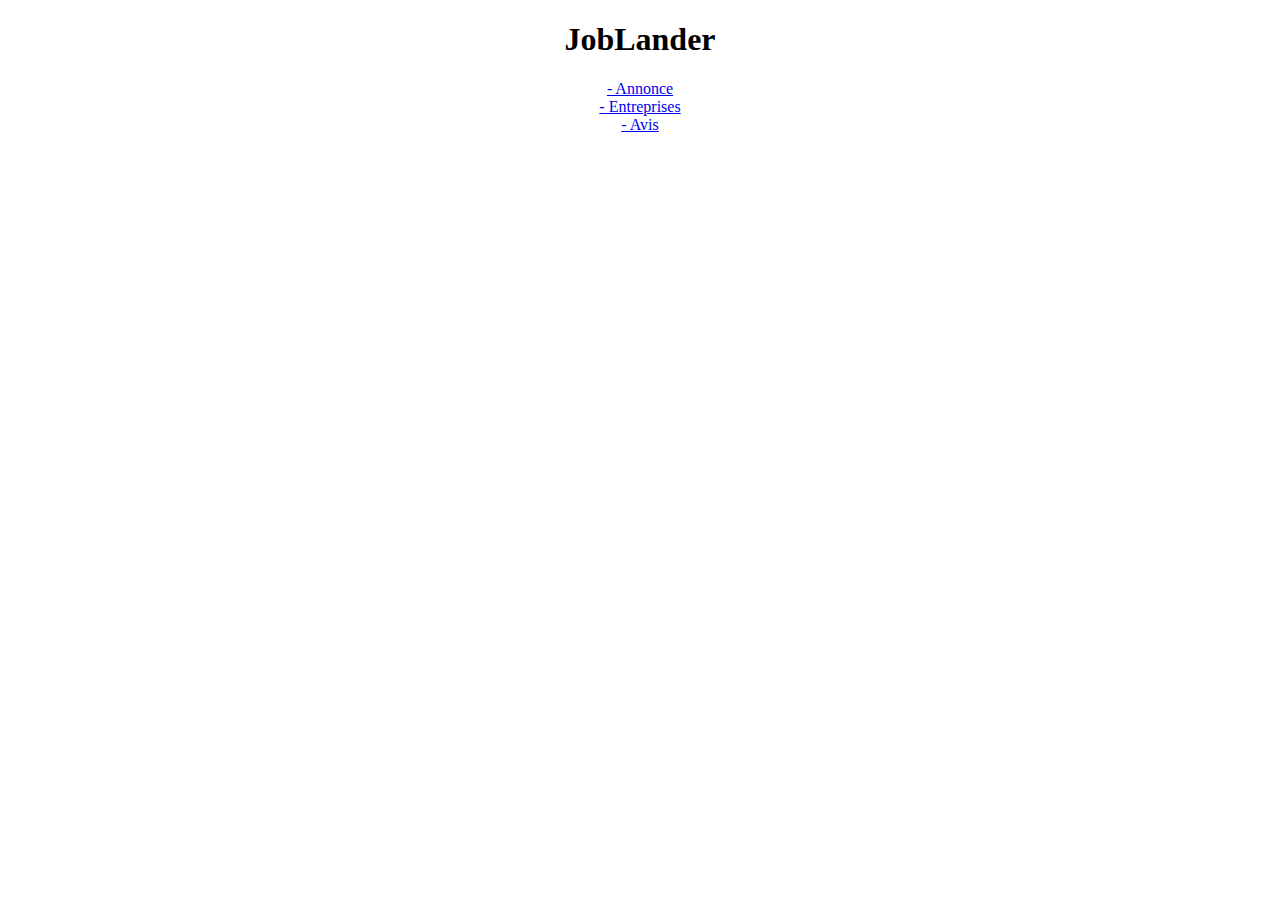
==== index.html @ b4d058c7 "Upload du projet et ébauche architecture + tables" ====
<!DOCTYPE html>
<html>
<head>
    <meta charset="utf-8" />
    <meta http-equiv="X-UA-Compatible" content="IE=edge">
    <title>JobLander - Accueil</title>
    <meta name="viewport" content="width=device-width, initial-scale=1">
    <link rel="stylesheet" type="text/css" media="screen" href="main.css" />
    <script src="main.js"></script>
</head>
<body>
    <h1>JobLander</h1>    
    <a href="depot_annonce.html">- Annonce</a><br/>
    <a href="liste_entreprise.html">- Entreprises</a><br/>
    <a href="laisser_avis.html">- Avis</a>
</body>
</html>
---- main.css ----
body{
    text-align: center;
}

table{
    width: 100%;
}

table, th, td {
    border: 1px solid black;
}

input[type="submit"]{
    cursor:pointer;
   }
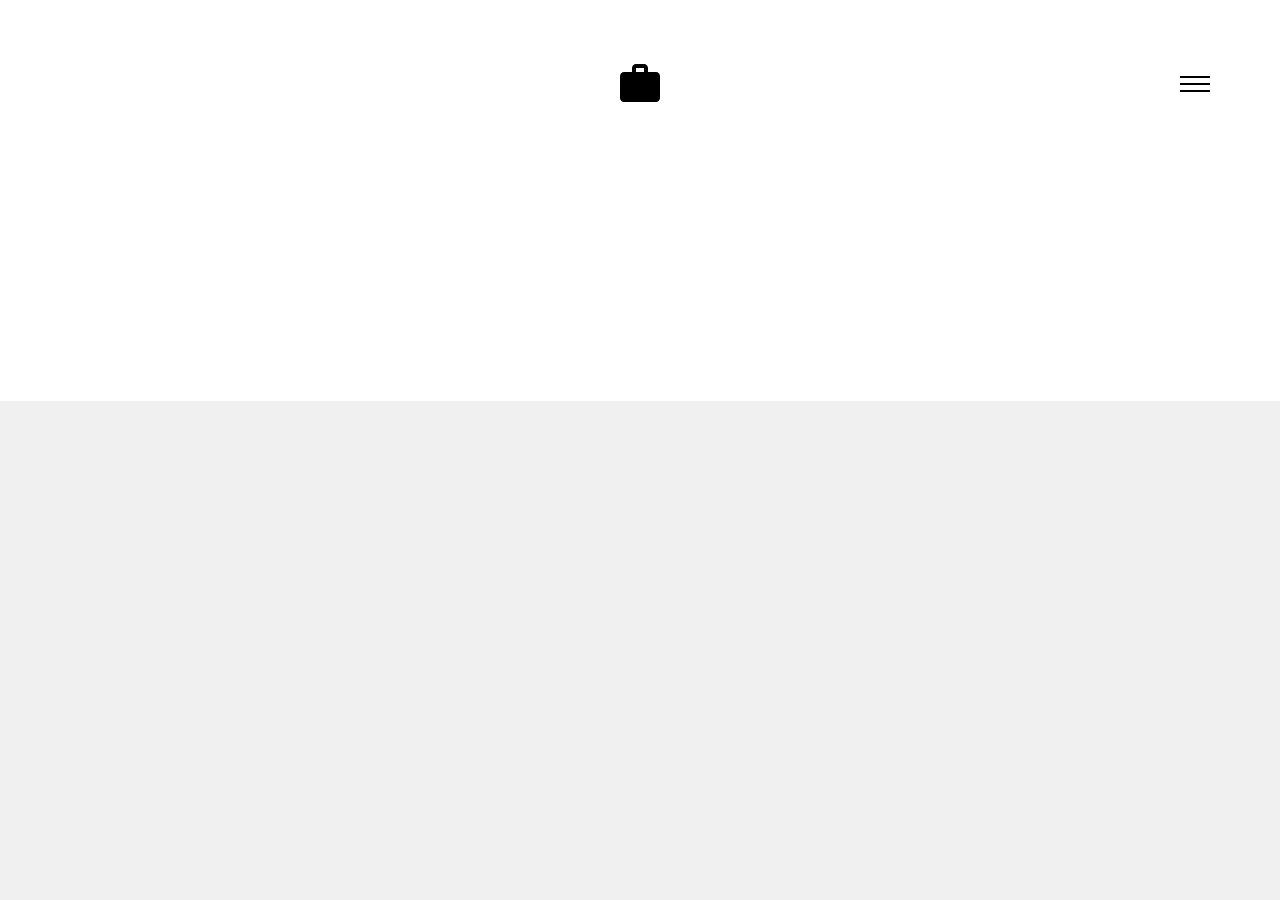
==== commit 7bc82d4c: "Design" ====
--- a/index.html
+++ b/index.html
@@ -1,17 +1,67 @@
 <!DOCTYPE html>
-<html>
-<head>
-    <meta charset="utf-8" />
-    <meta http-equiv="X-UA-Compatible" content="IE=edge">
-    <title>JobLander - Accueil</title>
-    <meta name="viewport" content="width=device-width, initial-scale=1">
-    <link rel="stylesheet" type="text/css" media="screen" href="main.css" />
-    <script src="main.js"></script>
-</head>
-<body>
-    <h1>JobLander</h1>    
-    <a href="depot_annonce.html">- Annonce</a><br/>
-    <a href="liste_entreprise.html">- Entreprises</a><br/>
-    <a href="laisser_avis.html">- Avis</a>
-</body>
+<html class="no-js">
+	<head>
+	<meta charset="utf-8">
+	<title>JobLander : L'emploi de vos rêves</title>
+	<link rel="stylesheet" href="css/animate.css">
+	<link rel="stylesheet" href="css/icomoon.css">
+	<link rel="stylesheet" href="css/bootstrap.css">
+	<link rel="stylesheet" href="css/animatedresponsiveImagegrid.css">
+	<link rel="stylesheet" href="css/magnific-popup.css">
+	<link rel="stylesheet" href="css/style.css">
+	<script src="js/modernizr-2.6.2.min.js"></script>
+	</head>
+	<body>
+
+	<nav id="fh5co-main-nav" role="navigation">
+		<a href="#" class="js-fh5co-nav-toggle fh5co-nav-toggle active"><i></i></a>
+		<div class="js-fullheight fh5co-table">
+			<div class="fh5co-table-cell js-fullheight">
+				<ul>
+					<li class="active"><a href="index.html">Accueil</a></li>
+					<li><a href="depot_annonce.html">Annonces</a></li>
+					<li><a href="liste_entreprise.html">Entreprises</a></li>
+					<li><a href="laisser_avis.html">Avis</a></li>
+				</ul>
+			</div>
+		</div>
+	</nav>
+	
+	<div id="fh5co-page">
+		<header>
+			<div class="container">
+				<div class="fh5co-navbar-brand">
+					<img src="images/work.svg">
+					<a href="#" class="js-fh5co-nav-toggle fh5co-nav-toggle"><i></i></a>
+				</div>
+				<style>
+					img{
+						display: block;
+   						 margin: 0 auto;
+					}
+				</style>
+			</div>
+		</header>
+		<div id="fh5co-intro-section">
+			<div class="container">
+				<div class="row">
+					<div class="col-md-8 col-md-offset-2 animate-box text-center">
+						<h2 class="intro-heading">Trouvez l'emploi que vous mériter.</h2>
+						<p><span>Commencez maintenant : </a></span></p>
+						<a href="laisser_avis.html"><input type="submit" value="Donner un avis" class="btn btn-primary"></a>
+						<a href="depot_annonce.html"><input type="submit" value="Offres d'emplois" class="btn btn-primary"></a>
+						<a href="liste_entreprise.html"><input type="submit" value="Les entreprises" class="btn btn-primary"></a>
+					</div>
+				</div>
+			</div>
+	<script src="js/jquery.min.js"></script>
+	<script src="js/jquery.easing.1.3.js"></script>
+	<script src="js/bootstrap.min.js"></script>
+	<script src="js/jquery.waypoints.min.js"></script>
+	<script src="js/jquery.countTo.js"></script>
+	<script type="text/javascript" src="js/jquery.gridrotator.js"></script>
+	<script type="text/javascript" src="js/jquery.magnific-popup.min.js"></script>
+	<script src="js/main.js"></script>
+	</body>
 </html>
+
--- a/css/icomoon.css
+++ b/css/icomoon.css
@@ -0,0 +1,3135 @@
+@font-face {
+    font-family: 'icomoon';
+    src:    url('fonts/icomoon.eot?1oniuf');
+    src:    url('fonts/icomoon.eot?1oniuf#iefix') format('embedded-opentype'),
+        url('fonts/icomoon.ttf?1oniuf') format('truetype'),
+        url('fonts/icomoon.woff?1oniuf') format('woff'),
+        url('fonts/icomoon.svg?1oniuf#icomoon') format('svg');
+    font-weight: normal;
+    font-style: normal;
+}
+
+[class^="icon-"], [class*=" icon-"] {
+    /* use !important to prevent issues with browser extensions that change fonts */
+    font-family: 'icomoon' !important;
+    speak: none;
+    font-style: normal;
+    font-weight: normal;
+    font-variant: normal;
+    text-transform: none;
+    line-height: 1;
+
+    /* Better Font Rendering =========== */
+    -webkit-font-smoothing: antialiased;
+    -moz-osx-font-smoothing: grayscale;
+}
+
+.icon-mobile:before {
+    content: "\e000";
+}
+.icon-laptop:before {
+    content: "\e001";
+}
+.icon-desktop:before {
+    content: "\e002";
+}
+.icon-tablet:before {
+    content: "\e003";
+}
+.icon-phone:before {
+    content: "\e004";
+}
+.icon-document:before {
+    content: "\e005";
+}
+.icon-documents:before {
+    content: "\e006";
+}
+.icon-search:before {
+    content: "\e007";
+}
+.icon-clipboard:before {
+    content: "\e008";
+}
+.icon-newspaper:before {
+    content: "\e009";
+}
+.icon-notebook:before {
+    content: "\e00a";
+}
+.icon-book-open:before {
+    content: "\e00b";
+}
+.icon-browser:before {
+    content: "\e00c";
+}
+.icon-calendar:before {
+    content: "\e00d";
+}
+.icon-presentation:before {
+    content: "\e00e";
+}
+.icon-picture:before {
+    content: "\e00f";
+}
+.icon-pictures:before {
+    content: "\e010";
+}
+.icon-video:before {
+    content: "\e011";
+}
+.icon-camera:before {
+    content: "\e012";
+}
+.icon-printer:before {
+    content: "\e013";
+}
+.icon-toolbox:before {
+    content: "\e014";
+}
+.icon-briefcase:before {
+    content: "\e015";
+}
+.icon-wallet:before {
+    content: "\e016";
+}
+.icon-gift:before {
+    content: "\e017";
+}
+.icon-bargraph:before {
+    content: "\e018";
+}
+.icon-grid:before {
+    content: "\e019";
+}
+.icon-expand:before {
+    content: "\e01a";
+}
+.icon-focus:before {
+    content: "\e01b";
+}
+.icon-edit:before {
+    content: "\e01c";
+}
+.icon-adjustments:before {
+    content: "\e01d";
+}
+.icon-ribbon:before {
+    content: "\e01e";
+}
+.icon-hourglass:before {
+    content: "\e01f";
+}
+.icon-lock:before {
+    content: "\e020";
+}
+.icon-megaphone:before {
+    content: "\e021";
+}
+.icon-shield:before {
+    content: "\e022";
+}
+.icon-trophy:before {
+    content: "\e023";
+}
+.icon-flag:before {
+    content: "\e024";
+}
+.icon-map:before {
+    content: "\e025";
+}
+.icon-puzzle:before {
+    content: "\e026";
+}
+.icon-basket:before {
+    content: "\e027";
+}
+.icon-envelope:before {
+    content: "\e028";
+}
+.icon-streetsign:before {
+    content: "\e029";
+}
+.icon-telescope:before {
+    content: "\e02a";
+}
+.icon-gears:before {
+    content: "\e02b";
+}
+.icon-key:before {
+    content: "\e02c";
+}
+.icon-paperclip:before {
+    content: "\e02d";
+}
+.icon-attachment:before {
+    content: "\e02e";
+}
+.icon-pricetags:before {
+    content: "\e02f";
+}
+.icon-lightbulb:before {
+    content: "\e030";
+}
+.icon-layers:before {
+    content: "\e031";
+}
+.icon-pencil:before {
+    content: "\e032";
+}
+.icon-tools:before {
+    content: "\e033";
+}
+.icon-tools-2:before {
+    content: "\e034";
+}
+.icon-scissors:before {
+    content: "\e035";
+}
+.icon-paintbrush:before {
+    content: "\e036";
+}
+.icon-magnifying-glass:before {
+    content: "\e037";
+}
+.icon-circle-compass:before {
+    content: "\e038";
+}
+.icon-linegraph:before {
+    content: "\e039";
+}
+.icon-mic:before {
+    content: "\e03a";
+}
+.icon-strategy:before {
+    content: "\e03b";
+}
+.icon-beaker:before {
+    content: "\e03c";
+}
+.icon-caution:before {
+    content: "\e03d";
+}
+.icon-recycle:before {
+    content: "\e03e";
+}
+.icon-anchor:before {
+    content: "\e03f";
+}
+.icon-profile-male:before {
+    content: "\e040";
+}
+.icon-profile-female:before {
+    content: "\e041";
+}
+.icon-bike:before {
+    content: "\e042";
+}
+.icon-wine:before {
+    content: "\e043";
+}
+.icon-hotairballoon:before {
+    content: "\e044";
+}
+.icon-globe:before {
+    content: "\e045";
+}
+.icon-genius:before {
+    content: "\e046";
+}
+.icon-map-pin:before {
+    content: "\e047";
+}
+.icon-dial:before {
+    content: "\e048";
+}
+.icon-chat:before {
+    content: "\e049";
+}
+.icon-heart:before {
+    content: "\e04a";
+}
+.icon-cloud:before {
+    content: "\e04b";
+}
+.icon-upload:before {
+    content: "\e04c";
+}
+.icon-download:before {
+    content: "\e04d";
+}
+.icon-target:before {
+    content: "\e04e";
+}
+.icon-hazardous:before {
+    content: "\e04f";
+}
+.icon-piechart:before {
+    content: "\e050";
+}
+.icon-speedometer:before {
+    content: "\e051";
+}
+.icon-global:before {
+    content: "\e052";
+}
+.icon-compass:before {
+    content: "\e053";
+}
+.icon-lifesaver:before {
+    content: "\e054";
+}
+.icon-clock:before {
+    content: "\e055";
+}
+.icon-aperture:before {
+    content: "\e056";
+}
+.icon-quote:before {
+    content: "\e057";
+}
+.icon-scope:before {
+    content: "\e058";
+}
+.icon-alarmclock:before {
+    content: "\e059";
+}
+.icon-refresh:before {
+    content: "\e05a";
+}
+.icon-happy:before {
+    content: "\e05b";
+}
+.icon-sad:before {
+    content: "\e05c";
+}
+.icon-facebook:before {
+    content: "\e05d";
+}
+.icon-twitter:before {
+    content: "\e05e";
+}
+.icon-googleplus:before {
+    content: "\e05f";
+}
+.icon-rss:before {
+    content: "\e060";
+}
+.icon-tumblr:before {
+    content: "\e061";
+}
+.icon-linkedin:before {
+    content: "\e062";
+}
+.icon-dribbble:before {
+    content: "\e063";
+}
+.icon-box2:before {
+    content: "\ea82";
+}
+.icon-write:before {
+    content: "\ea83";
+}
+.icon-clock2:before {
+    content: "\ea84";
+}
+.icon-reply2:before {
+    content: "\ea85";
+}
+.icon-reply-all2:before {
+    content: "\ea86";
+}
+.icon-forward2:before {
+    content: "\ea87";
+}
+.icon-flag2:before {
+    content: "\ea88";
+}
+.icon-search2:before {
+    content: "\ea89";
+}
+.icon-trash2:before {
+    content: "\ea8a";
+}
+.icon-envelope2:before {
+    content: "\ea8b";
+}
+.icon-bubble:before {
+    content: "\ea8c";
+}
+.icon-bubbles:before {
+    content: "\ea8d";
+}
+.icon-user2:before {
+    content: "\ea8e";
+}
+.icon-users2:before {
+    content: "\ea8f";
+}
+.icon-cloud2:before {
+    content: "\ea90";
+}
+.icon-download2:before {
+    content: "\ea91";
+}
+.icon-upload2:before {
+    content: "\ea92";
+}
+.icon-rain:before {
+    content: "\ea93";
+}
+.icon-sun:before {
+    content: "\ea94";
+}
+.icon-moon2:before {
+    content: "\ea95";
+}
+.icon-bell2:before {
+    content: "\ea96";
+}
+.icon-folder2:before {
+    content: "\ea97";
+}
+.icon-pin2:before {
+    content: "\ea98";
+}
+.icon-sound2:before {
+    content: "\ea99";
+}
+.icon-microphone:before {
+    content: "\ea9a";
+}
+.icon-camera2:before {
+    content: "\ea9b";
+}
+.icon-image2:before {
+    content: "\ea9c";
+}
+.icon-cog2:before {
+    content: "\ea9d";
+}
+.icon-calendar2:before {
+    content: "\ea9e";
+}
+.icon-book2:before {
+    content: "\ea9f";
+}
+.icon-map-marker:before {
+    content: "\eaa0";
+}
+.icon-store:before {
+    content: "\eaa1";
+}
+.icon-support:before {
+    content: "\eaa2";
+}
+.icon-tag2:before {
+    content: "\eaa3";
+}
+.icon-heart2:before {
+    content: "\eaa4";
+}
+.icon-video-camera:before {
+    content: "\eaa5";
+}
+.icon-trophy2:before {
+    content: "\eaa6";
+}
+.icon-cart:before {
+    content: "\eaa7";
+}
+.icon-eye2:before {
+    content: "\eaa8";
+}
+.icon-cancel:before {
+    content: "\eaa9";
+}
+.icon-chart:before {
+    content: "\eaaa";
+}
+.icon-target2:before {
+    content: "\eaab";
+}
+.icon-printer2:before {
+    content: "\eaac";
+}
+.icon-location2:before {
+    content: "\eaad";
+}
+.icon-bookmark2:before {
+    content: "\eaae";
+}
+.icon-monitor:before {
+    content: "\eaaf";
+}
+.icon-cross2:before {
+    content: "\eab0";
+}
+.icon-plus2:before {
+    content: "\eab1";
+}
+.icon-left:before {
+    content: "\eab2";
+}
+.icon-up:before {
+    content: "\eab3";
+}
+.icon-browser2:before {
+    content: "\eab4";
+}
+.icon-windows:before {
+    content: "\eab5";
+}
+.icon-switch2:before {
+    content: "\eab6";
+}
+.icon-dashboard:before {
+    content: "\eab7";
+}
+.icon-play:before {
+    content: "\eab8";
+}
+.icon-fast-forward:before {
+    content: "\eab9";
+}
+.icon-next:before {
+    content: "\eaba";
+}
+.icon-refresh2:before {
+    content: "\eabb";
+}
+.icon-film:before {
+    content: "\eabc";
+}
+.icon-home2:before {
+    content: "\eabd";
+}
+.icon-add-to-list:before {
+    content: "\e901";
+}
+.icon-classic-computer:before {
+    content: "\e902";
+}
+.icon-controller-fast-backward:before {
+    content: "\e903";
+}
+.icon-creative-commons-attribution:before {
+    content: "\e904";
+}
+.icon-creative-commons-noderivs:before {
+    content: "\e905";
+}
+.icon-creative-commons-noncommercial-eu:before {
+    content: "\e906";
+}
+.icon-creative-commons-noncommercial-us:before {
+    content: "\e907";
+}
+.icon-creative-commons-public-domain:before {
+    content: "\e908";
+}
+.icon-creative-commons-remix:before {
+    content: "\e909";
+}
+.icon-creative-commons-share:before {
+    content: "\e90a";
+}
+.icon-creative-commons-sharealike:before {
+    content: "\e90b";
+}
+.icon-creative-commons:before {
+    content: "\e90c";
+}
+.icon-document-landscape:before {
+    content: "\e90d";
+}
+.icon-remove-user:before {
+    content: "\e90e";
+}
+.icon-warning:before {
+    content: "\e90f";
+}
+.icon-arrow-bold-down:before {
+    content: "\e910";
+}
+.icon-arrow-bold-left:before {
+    content: "\e911";
+}
+.icon-arrow-bold-right:before {
+    content: "\e912";
+}
+.icon-arrow-bold-up:before {
+    content: "\e913";
+}
+.icon-arrow-down:before {
+    content: "\e914";
+}
+.icon-arrow-left:before {
+    content: "\e915";
+}
+.icon-arrow-long-down:before {
+    content: "\e916";
+}
+.icon-arrow-long-left:before {
+    content: "\e917";
+}
+.icon-arrow-long-right:before {
+    content: "\e918";
+}
+.icon-arrow-long-up:before {
+    content: "\e919";
+}
+.icon-arrow-right:before {
+    content: "\e91a";
+}
+.icon-arrow-up:before {
+    content: "\e91b";
+}
+.icon-arrow-with-circle-down:before {
+    content: "\e91c";
+}
+.icon-arrow-with-circle-left:before {
+    content: "\e91d";
+}
+.icon-arrow-with-circle-right:before {
+    content: "\e91e";
+}
+.icon-arrow-with-circle-up:before {
+    content: "\e91f";
+}
+.icon-bookmark:before {
+    content: "\e920";
+}
+.icon-bookmarks:before {
+    content: "\e921";
+}
+.icon-chevron-down:before {
+    content: "\e922";
+}
+.icon-chevron-left:before {
+    content: "\e923";
+}
+.icon-chevron-right:before {
+    content: "\e924";
+}
+.icon-chevron-small-down:before {
+    content: "\e925";
+}
+.icon-chevron-small-left:before {
+    content: "\e926";
+}
+.icon-chevron-small-right:before {
+    content: "\e927";
+}
+.icon-chevron-small-up:before {
+    content: "\e928";
+}
+.icon-chevron-thin-down:before {
+    content: "\e929";
+}
+.icon-chevron-thin-left:before {
+    content: "\e92a";
+}
+.icon-chevron-thin-right:before {
+    content: "\e92b";
+}
+.icon-chevron-thin-up:before {
+    content: "\e92c";
+}
+.icon-chevron-up:before {
+    content: "\e92d";
+}
+.icon-chevron-with-circle-down:before {
+    content: "\e92e";
+}
+.icon-chevron-with-circle-left:before {
+    content: "\e92f";
+}
+.icon-chevron-with-circle-right:before {
+    content: "\e930";
+}
+.icon-chevron-with-circle-up:before {
+    content: "\e931";
+}
+.icon-cloud3:before {
+    content: "\e932";
+}
+.icon-controller-fast-forward:before {
+    content: "\e933";
+}
+.icon-controller-jump-to-start:before {
+    content: "\e934";
+}
+.icon-controller-next:before {
+    content: "\e935";
+}
+.icon-controller-paus:before {
+    content: "\e936";
+}
+.icon-controller-play:before {
+    content: "\e937";
+}
+.icon-controller-record:before {
+    content: "\e938";
+}
+.icon-controller-stop:before {
+    content: "\e939";
+}
+.icon-controller-volume:before {
+    content: "\e93a";
+}
+.icon-dot-single:before {
+    content: "\e93b";
+}
+.icon-dots-three-horizontal:before {
+    content: "\e93c";
+}
+.icon-dots-three-vertical:before {
+    content: "\e93d";
+}
+.icon-dots-two-horizontal:before {
+    content: "\e93e";
+}
+.icon-dots-two-vertical:before {
+    content: "\e93f";
+}
+.icon-download3:before {
+    content: "\e940";
+}
+.icon-emoji-flirt:before {
+    content: "\e941";
+}
+.icon-flow-branch:before {
+    content: "\e942";
+}
+.icon-flow-cascade:before {
+    content: "\e943";
+}
+.icon-flow-line:before {
+    content: "\e944";
+}
+.icon-flow-parallel:before {
+    content: "\e945";
+}
+.icon-flow-tree:before {
+    content: "\e946";
+}
+.icon-install:before {
+    content: "\e947";
+}
+.icon-layers2:before {
+    content: "\e948";
+}
+.icon-open-book:before {
+    content: "\e949";
+}
+.icon-resize-100:before {
+    content: "\e94a";
+}
+.icon-resize-full-screen:before {
+    content: "\e94b";
+}
+.icon-save:before {
+    content: "\e94c";
+}
+.icon-select-arrows:before {
+    content: "\e94d";
+}
+.icon-sound-mute:before {
+    content: "\e94e";
+}
+.icon-sound:before {
+    content: "\e94f";
+}
+.icon-trash:before {
+    content: "\e950";
+}
+.icon-triangle-down:before {
+    content: "\e951";
+}
+.icon-triangle-left:before {
+    content: "\e952";
+}
+.icon-triangle-right:before {
+    content: "\e953";
+}
+.icon-triangle-up:before {
+    content: "\e954";
+}
+.icon-uninstall:before {
+    content: "\e955";
+}
+.icon-upload-to-cloud:before {
+    content: "\e956";
+}
+.icon-upload3:before {
+    content: "\e957";
+}
+.icon-add-user:before {
+    content: "\e958";
+}
+.icon-address:before {
+    content: "\e959";
+}
+.icon-adjust:before {
+    content: "\e95a";
+}
+.icon-air:before {
+    content: "\e95b";
+}
+.icon-aircraft-landing:before {
+    content: "\e95c";
+}
+.icon-aircraft-take-off:before {
+    content: "\e95d";
+}
+.icon-aircraft:before {
+    content: "\e95e";
+}
+.icon-align-bottom:before {
+    content: "\e95f";
+}
+.icon-align-horizontal-middle:before {
+    content: "\e960";
+}
+.icon-align-left:before {
+    content: "\e961";
+}
+.icon-align-right:before {
+    content: "\e962";
+}
+.icon-align-top:before {
+    content: "\e963";
+}
+.icon-align-vertical-middle:before {
+    content: "\e964";
+}
+.icon-archive:before {
+    content: "\e965";
+}
+.icon-area-graph:before {
+    content: "\e966";
+}
+.icon-attachment2:before {
+    content: "\e967";
+}
+.icon-awareness-ribbon:before {
+    content: "\e968";
+}
+.icon-back-in-time:before {
+    content: "\e969";
+}
+.icon-back:before {
+    content: "\e96a";
+}
+.icon-bar-graph:before {
+    content: "\e96b";
+}
+.icon-battery:before {
+    content: "\e96c";
+}
+.icon-beamed-note:before {
+    content: "\e96d";
+}
+.icon-bell:before {
+    content: "\e96e";
+}
+.icon-blackboard:before {
+    content: "\e96f";
+}
+.icon-block:before {
+    content: "\e970";
+}
+.icon-book:before {
+    content: "\e971";
+}
+.icon-bowl:before {
+    content: "\e972";
+}
+.icon-box:before {
+    content: "\e973";
+}
+.icon-briefcase2:before {
+    content: "\e974";
+}
+.icon-browser3:before {
+    content: "\e975";
+}
+.icon-brush:before {
+    content: "\e976";
+}
+.icon-bucket:before {
+    content: "\e977";
+}
+.icon-cake:before {
+    content: "\e978";
+}
+.icon-calculator:before {
+    content: "\e979";
+}
+.icon-calendar3:before {
+    content: "\e97a";
+}
+.icon-camera3:before {
+    content: "\e97b";
+}
+.icon-ccw:before {
+    content: "\e97c";
+}
+.icon-chat2:before {
+    content: "\e97d";
+}
+.icon-check:before {
+    content: "\e97e";
+}
+.icon-circle-with-cross:before {
+    content: "\e97f";
+}
+.icon-circle-with-minus:before {
+    content: "\e980";
+}
+.icon-circle-with-plus:before {
+    content: "\e981";
+}
+.icon-circle:before {
+    content: "\e982";
+}
+.icon-circular-graph:before {
+    content: "\e983";
+}
+.icon-clapperboard:before {
+    content: "\e984";
+}
+.icon-clipboard2:before {
+    content: "\e985";
+}
+.icon-clock3:before {
+    content: "\e986";
+}
+.icon-code:before {
+    content: "\e987";
+}
+.icon-cog:before {
+    content: "\e988";
+}
+.icon-colours:before {
+    content: "\e989";
+}
+.icon-compass2:before {
+    content: "\e98a";
+}
+.icon-copy:before {
+    content: "\e98b";
+}
+.icon-credit-card:before {
+    content: "\e98c";
+}
+.icon-credit:before {
+    content: "\e98d";
+}
+.icon-cross:before {
+    content: "\e98e";
+}
+.icon-cup:before {
+    content: "\e98f";
+}
+.icon-cw:before {
+    content: "\e990";
+}
+.icon-cycle:before {
+    content: "\e991";
+}
+.icon-database:before {
+    content: "\e992";
+}
+.icon-dial-pad:before {
+    content: "\e993";
+}
+.icon-direction:before {
+    content: "\e994";
+}
+.icon-document2:before {
+    content: "\e995";
+}
+.icon-documents2:before {
+    content: "\e996";
+}
+.icon-drink:before {
+    content: "\e997";
+}
+.icon-drive:before {
+    content: "\e998";
+}
+.icon-drop:before {
+    content: "\e999";
+}
+.icon-edit2:before {
+    content: "\e99a";
+}
+.icon-email:before {
+    content: "\e99b";
+}
+.icon-emoji-happy:before {
+    content: "\e99c";
+}
+.icon-emoji-neutral:before {
+    content: "\e99d";
+}
+.icon-emoji-sad:before {
+    content: "\e99e";
+}
+.icon-erase:before {
+    content: "\e99f";
+}
+.icon-eraser:before {
+    content: "\e9a0";
+}
+.icon-export:before {
+    content: "\e9a1";
+}
+.icon-eye:before {
+    content: "\e9a2";
+}
+.icon-feather:before {
+    content: "\e9a3";
+}
+.icon-flag3:before {
+    content: "\e9a4";
+}
+.icon-flash:before {
+    content: "\e9a5";
+}
+.icon-flashlight:before {
+    content: "\e9a6";
+}
+.icon-flat-brush:before {
+    content: "\e9a7";
+}
+.icon-folder-images:before {
+    content: "\e9a8";
+}
+.icon-folder-music:before {
+    content: "\e9a9";
+}
+.icon-folder-video:before {
+    content: "\e9aa";
+}
+.icon-folder:before {
+    content: "\e9ab";
+}
+.icon-forward:before {
+    content: "\e9ac";
+}
+.icon-funnel:before {
+    content: "\e9ad";
+}
+.icon-game-controller:before {
+    content: "\e9ae";
+}
+.icon-gauge:before {
+    content: "\e9af";
+}
+.icon-globe2:before {
+    content: "\e9b0";
+}
+.icon-graduation-cap:before {
+    content: "\e9b1";
+}
+.icon-grid2:before {
+    content: "\e9b2";
+}
+.icon-hair-cross:before {
+    content: "\e9b3";
+}
+.icon-hand:before {
+    content: "\e9b4";
+}
+.icon-heart-outlined:before {
+    content: "\e9b5";
+}
+.icon-heart3:before {
+    content: "\e9b6";
+}
+.icon-help-with-circle:before {
+    content: "\e9b7";
+}
+.icon-help:before {
+    content: "\e9b8";
+}
+.icon-home:before {
+    content: "\e9b9";
+}
+.icon-hour-glass:before {
+    content: "\e9ba";
+}
+.icon-image-inverted:before {
+    content: "\e9bb";
+}
+.icon-image:before {
+    content: "\e9bc";
+}
+.icon-images:before {
+    content: "\e9bd";
+}
+.icon-inbox:before {
+    content: "\e9be";
+}
+.icon-infinity:before {
+    content: "\e9bf";
+}
+.icon-info-with-circle:before {
+    content: "\e9c0";
+}
+.icon-info:before {
+    content: "\e9c1";
+}
+.icon-key2:before {
+    content: "\e9c2";
+}
+.icon-keyboard:before {
+    content: "\e9c3";
+}
+.icon-lab-flask:before {
+    content: "\e9c4";
+}
+.icon-landline:before {
+    content: "\e9c5";
+}
+.icon-language:before {
+    content: "\e9c6";
+}
+.icon-laptop2:before {
+    content: "\e9c7";
+}
+.icon-leaf:before {
+    content: "\e9c8";
+}
+.icon-level-down:before {
+    content: "\e9c9";
+}
+.icon-level-up:before {
+    content: "\e9ca";
+}
+.icon-lifebuoy:before {
+    content: "\e9cb";
+}
+.icon-light-bulb:before {
+    content: "\e9cc";
+}
+.icon-light-down:before {
+    content: "\e9cd";
+}
+.icon-light-up:before {
+    content: "\e9ce";
+}
+.icon-line-graph:before {
+    content: "\e9cf";
+}
+.icon-link:before {
+    content: "\e9d0";
+}
+.icon-list:before {
+    content: "\e9d1";
+}
+.icon-location-pin:before {
+    content: "\e9d2";
+}
+.icon-location:before {
+    content: "\e9d3";
+}
+.icon-lock-open:before {
+    content: "\e9d4";
+}
+.icon-lock2:before {
+    content: "\e9d5";
+}
+.icon-log-out:before {
+    content: "\e9d6";
+}
+.icon-login:before {
+    content: "\e9d7";
+}
+.icon-loop:before {
+    content: "\e9d8";
+}
+.icon-magnet:before {
+    content: "\e9d9";
+}
+.icon-magnifying-glass2:before {
+    content: "\e9da";
+}
+.icon-mail:before {
+    content: "\e9db";
+}
+.icon-man:before {
+    content: "\e9dc";
+}
+.icon-map2:before {
+    content: "\e9dd";
+}
+.icon-mask:before {
+    content: "\e9de";
+}
+.icon-medal:before {
+    content: "\e9df";
+}
+.icon-megaphone2:before {
+    content: "\e9e0";
+}
+.icon-menu:before {
+    content: "\e9e1";
+}
+.icon-message:before {
+    content: "\e9e2";
+}
+.icon-mic2:before {
+    content: "\e9e3";
+}
+.icon-minus:before {
+    content: "\e9e4";
+}
+.icon-mobile2:before {
+    content: "\e9e5";
+}
+.icon-modern-mic:before {
+    content: "\e9e6";
+}
+.icon-moon:before {
+    content: "\e9e7";
+}
+.icon-mouse:before {
+    content: "\e9e8";
+}
+.icon-music:before {
+    content: "\e9e9";
+}
+.icon-network:before {
+    content: "\e9ea";
+}
+.icon-new-message:before {
+    content: "\e9eb";
+}
+.icon-new:before {
+    content: "\e9ec";
+}
+.icon-news:before {
+    content: "\e9ed";
+}
+.icon-note:before {
+    content: "\e9ee";
+}
+.icon-notification:before {
+    content: "\e9ef";
+}
+.icon-old-mobile:before {
+    content: "\e9f0";
+}
+.icon-old-phone:before {
+    content: "\e9f1";
+}
+.icon-palette:before {
+    content: "\e9f2";
+}
+.icon-paper-plane:before {
+    content: "\e9f3";
+}
+.icon-pencil2:before {
+    content: "\e9f4";
+}
+.icon-phone2:before {
+    content: "\e9f5";
+}
+.icon-pie-chart:before {
+    content: "\e9f6";
+}
+.icon-pin:before {
+    content: "\e9f7";
+}
+.icon-plus:before {
+    content: "\e9f8";
+}
+.icon-popup:before {
+    content: "\e9f9";
+}
+.icon-power-plug:before {
+    content: "\e9fa";
+}
+.icon-price-ribbon:before {
+    content: "\e9fb";
+}
+.icon-price-tag:before {
+    content: "\e9fc";
+}
+.icon-print:before {
+    content: "\e9fd";
+}
+.icon-progress-empty:before {
+    content: "\e9fe";
+}
+.icon-progress-full:before {
+    content: "\e9ff";
+}
+.icon-progress-one:before {
+    content: "\ea00";
+}
+.icon-progress-two:before {
+    content: "\ea01";
+}
+.icon-publish:before {
+    content: "\ea02";
+}
+.icon-quote2:before {
+    content: "\ea03";
+}
+.icon-radio:before {
+    content: "\ea04";
+}
+.icon-reply-all:before {
+    content: "\ea05";
+}
+.icon-reply:before {
+    content: "\ea06";
+}
+.icon-retweet:before {
+    content: "\ea07";
+}
+.icon-rocket:before {
+    content: "\ea08";
+}
+.icon-round-brush:before {
+    content: "\ea09";
+}
+.icon-rss2:before {
+    content: "\ea0a";
+}
+.icon-ruler:before {
+    content: "\ea0b";
+}
+.icon-scissors2:before {
+    content: "\ea0c";
+}
+.icon-share-alternitive:before {
+    content: "\ea0d";
+}
+.icon-share:before {
+    content: "\ea0e";
+}
+.icon-shareable:before {
+    content: "\ea0f";
+}
+.icon-shield2:before {
+    content: "\ea10";
+}
+.icon-shop:before {
+    content: "\ea11";
+}
+.icon-shopping-bag:before {
+    content: "\ea12";
+}
+.icon-shopping-basket:before {
+    content: "\ea13";
+}
+.icon-shopping-cart:before {
+    content: "\ea14";
+}
+.icon-shuffle:before {
+    content: "\ea15";
+}
+.icon-signal:before {
+    content: "\ea16";
+}
+.icon-sound-mix:before {
+    content: "\ea17";
+}
+.icon-sports-club:before {
+    content: "\ea18";
+}
+.icon-spreadsheet:before {
+    content: "\ea19";
+}
+.icon-squared-cross:before {
+    content: "\ea1a";
+}
+.icon-squared-minus:before {
+    content: "\ea1b";
+}
+.icon-squared-plus:before {
+    content: "\ea1c";
+}
+.icon-star-outlined:before {
+    content: "\ea1d";
+}
+.icon-star:before {
+    content: "\ea1e";
+}
+.icon-stopwatch:before {
+    content: "\ea1f";
+}
+.icon-suitcase:before {
+    content: "\ea20";
+}
+.icon-swap:before {
+    content: "\ea21";
+}
+.icon-sweden:before {
+    content: "\ea22";
+}
+.icon-switch:before {
+    content: "\ea23";
+}
+.icon-tablet2:before {
+    content: "\ea24";
+}
+.icon-tag:before {
+    content: "\ea25";
+}
+.icon-text-document-inverted:before {
+    content: "\ea26";
+}
+.icon-text-document:before {
+    content: "\ea27";
+}
+.icon-text:before {
+    content: "\ea28";
+}
+.icon-thermometer:before {
+    content: "\ea29";
+}
+.icon-thumbs-down:before {
+    content: "\ea2a";
+}
+.icon-thumbs-up:before {
+    content: "\ea2b";
+}
+.icon-thunder-cloud:before {
+    content: "\ea2c";
+}
+.icon-ticket:before {
+    content: "\ea2d";
+}
+.icon-time-slot:before {
+    content: "\ea2e";
+}
+.icon-tools2:before {
+    content: "\ea2f";
+}
+.icon-traffic-cone:before {
+    content: "\ea30";
+}
+.icon-tree:before {
+    content: "\ea31";
+}
+.icon-trophy3:before {
+    content: "\ea32";
+}
+.icon-tv:before {
+    content: "\ea33";
+}
+.icon-typing:before {
+    content: "\ea34";
+}
+.icon-unread:before {
+    content: "\ea35";
+}
+.icon-untag:before {
+    content: "\ea36";
+}
+.icon-user:before {
+    content: "\ea37";
+}
+.icon-users:before {
+    content: "\ea38";
+}
+.icon-v-card:before {
+    content: "\ea39";
+}
+.icon-video2:before {
+    content: "\ea3a";
+}
+.icon-vinyl:before {
+    content: "\ea3b";
+}
+.icon-voicemail:before {
+    content: "\ea3c";
+}
+.icon-wallet2:before {
+    content: "\ea3d";
+}
+.icon-water:before {
+    content: "\ea3e";
+}
+.icon-500px-with-circle:before {
+    content: "\ea3f";
+}
+.icon-500px:before {
+    content: "\ea40";
+}
+.icon-basecamp:before {
+    content: "\ea41";
+}
+.icon-behance:before {
+    content: "\ea42";
+}
+.icon-creative-cloud:before {
+    content: "\ea43";
+}
+.icon-dropbox:before {
+    content: "\ea44";
+}
+.icon-evernote:before {
+    content: "\ea45";
+}
+.icon-flattr:before {
+    content: "\ea46";
+}
+.icon-foursquare:before {
+    content: "\ea47";
+}
+.icon-google-drive:before {
+    content: "\ea48";
+}
+.icon-google-hangouts:before {
+    content: "\ea49";
+}
+.icon-grooveshark:before {
+    content: "\ea4a";
+}
+.icon-icloud:before {
+    content: "\ea4b";
+}
+.icon-mixi:before {
+    content: "\ea4c";
+}
+.icon-onedrive:before {
+    content: "\ea4d";
+}
+.icon-paypal:before {
+    content: "\ea4e";
+}
+.icon-picasa:before {
+    content: "\ea4f";
+}
+.icon-qq:before {
+    content: "\ea50";
+}
+.icon-rdio-with-circle:before {
+    content: "\ea51";
+}
+.icon-renren:before {
+    content: "\ea52";
+}
+.icon-scribd:before {
+    content: "\ea53";
+}
+.icon-sina-weibo:before {
+    content: "\ea54";
+}
+.icon-skype-with-circle:before {
+    content: "\ea55";
+}
+.icon-skype:before {
+    content: "\ea56";
+}
+.icon-slideshare:before {
+    content: "\ea57";
+}
+.icon-smashing:before {
+    content: "\ea58";
+}
+.icon-soundcloud:before {
+    content: "\ea59";
+}
+.icon-spotify-with-circle:before {
+    content: "\ea5a";
+}
+.icon-spotify:before {
+    content: "\ea5b";
+}
+.icon-swarm:before {
+    content: "\ea5c";
+}
+.icon-vine-with-circle:before {
+    content: "\ea5d";
+}
+.icon-vine:before {
+    content: "\ea5e";
+}
+.icon-vk-alternitive:before {
+    content: "\ea5f";
+}
+.icon-vk-with-circle:before {
+    content: "\ea60";
+}
+.icon-vk:before {
+    content: "\ea61";
+}
+.icon-xing-with-circle:before {
+    content: "\ea62";
+}
+.icon-xing:before {
+    content: "\ea63";
+}
+.icon-yelp:before {
+    content: "\ea64";
+}
+.icon-dribbble-with-circle:before {
+    content: "\ea65";
+}
+.icon-dribbble2:before {
+    content: "\ea66";
+}
+.icon-facebook-with-circle:before {
+    content: "\ea67";
+}
+.icon-facebook2:before {
+    content: "\ea68";
+}
+.icon-flickr-with-circle:before {
+    content: "\ea69";
+}
+.icon-flickr:before {
+    content: "\ea6a";
+}
+.icon-github-with-circle:before {
+    content: "\ea6b";
+}
+.icon-github:before {
+    content: "\ea6c";
+}
+.icon-google-with-circle:before {
+    content: "\ea6d";
+}
+.icon-google:before {
+    content: "\ea6e";
+}
+.icon-instagram-with-circle:before {
+    content: "\ea6f";
+}
+.icon-instagram:before {
+    content: "\ea70";
+}
+.icon-lastfm-with-circle:before {
+    content: "\ea71";
+}
+.icon-lastfm:before {
+    content: "\ea72";
+}
+.icon-linkedin-with-circle:before {
+    content: "\ea73";
+}
+.icon-linkedin2:before {
+    content: "\ea74";
+}
+.icon-pinterest-with-circle:before {
+    content: "\ea75";
+}
+.icon-pinterest:before {
+    content: "\ea76";
+}
+.icon-rdio:before {
+    content: "\ea77";
+}
+.icon-stumbleupon-with-circle:before {
+    content: "\ea78";
+}
+.icon-stumbleupon:before {
+    content: "\ea79";
+}
+.icon-tumblr-with-circle:before {
+    content: "\ea7a";
+}
+.icon-tumblr2:before {
+    content: "\ea7b";
+}
+.icon-twitter-with-circle:before {
+    content: "\ea7c";
+}
+.icon-twitter2:before {
+    content: "\ea7d";
+}
+.icon-vimeo-with-circle:before {
+    content: "\ea7e";
+}
+.icon-vimeo:before {
+    content: "\ea7f";
+}
+.icon-youtube-with-circle:before {
+    content: "\ea80";
+}
+.icon-youtube:before {
+    content: "\ea81";
+}
+.icon-home3:before {
+    content: "\eabe";
+}
+.icon-home22:before {
+    content: "\eabf";
+}
+.icon-home32:before {
+    content: "\eac0";
+}
+.icon-office:before {
+    content: "\eac1";
+}
+.icon-newspaper2:before {
+    content: "\eac2";
+}
+.icon-pencil3:before {
+    content: "\eac3";
+}
+.icon-pencil22:before {
+    content: "\eac4";
+}
+.icon-quill:before {
+    content: "\eac5";
+}
+.icon-pen:before {
+    content: "\eac6";
+}
+.icon-blog:before {
+    content: "\eac7";
+}
+.icon-eyedropper:before {
+    content: "\eac8";
+}
+.icon-droplet:before {
+    content: "\eac9";
+}
+.icon-paint-format:before {
+    content: "\eaca";
+}
+.icon-image3:before {
+    content: "\eacb";
+}
+.icon-images2:before {
+    content: "\eacc";
+}
+.icon-camera4:before {
+    content: "\eacd";
+}
+.icon-headphones:before {
+    content: "\eace";
+}
+.icon-music2:before {
+    content: "\eacf";
+}
+.icon-play2:before {
+    content: "\ead0";
+}
+.icon-film2:before {
+    content: "\ead1";
+}
+.icon-video-camera2:before {
+    content: "\ead2";
+}
+.icon-dice:before {
+    content: "\ead3";
+}
+.icon-pacman:before {
+    content: "\ead4";
+}
+.icon-spades:before {
+    content: "\ead5";
+}
+.icon-clubs:before {
+    content: "\ead6";
+}
+.icon-diamonds:before {
+    content: "\ead7";
+}
+.icon-bullhorn:before {
+    content: "\ead8";
+}
+.icon-connection:before {
+    content: "\ead9";
+}
+.icon-podcast:before {
+    content: "\eada";
+}
+.icon-feed:before {
+    content: "\eadb";
+}
+.icon-mic3:before {
+    content: "\eadc";
+}
+.icon-book3:before {
+    content: "\eadd";
+}
+.icon-books:before {
+    content: "\eade";
+}
+.icon-library:before {
+    content: "\eadf";
+}
+.icon-file-text:before {
+    content: "\eae0";
+}
+.icon-profile:before {
+    content: "\eae1";
+}
+.icon-file-empty:before {
+    content: "\eae2";
+}
+.icon-files-empty:before {
+    content: "\eae3";
+}
+.icon-file-text2:before {
+    content: "\eae4";
+}
+.icon-file-picture:before {
+    content: "\eae5";
+}
+.icon-file-music:before {
+    content: "\eae6";
+}
+.icon-file-play:before {
+    content: "\eae7";
+}
+.icon-file-video:before {
+    content: "\eae8";
+}
+.icon-file-zip:before {
+    content: "\eae9";
+}
+.icon-copy2:before {
+    content: "\eaea";
+}
+.icon-paste:before {
+    content: "\eaeb";
+}
+.icon-stack:before {
+    content: "\eaec";
+}
+.icon-folder3:before {
+    content: "\eaed";
+}
+.icon-folder-open:before {
+    content: "\eaee";
+}
+.icon-folder-plus:before {
+    content: "\eaef";
+}
+.icon-folder-minus:before {
+    content: "\eaf0";
+}
+.icon-folder-download:before {
+    content: "\eaf1";
+}
+.icon-folder-upload:before {
+    content: "\eaf2";
+}
+.icon-price-tag2:before {
+    content: "\eaf3";
+}
+.icon-price-tags:before {
+    content: "\eaf4";
+}
+.icon-barcode:before {
+    content: "\eaf5";
+}
+.icon-qrcode:before {
+    content: "\eaf6";
+}
+.icon-ticket2:before {
+    content: "\eaf7";
+}
+.icon-cart2:before {
+    content: "\eaf8";
+}
+.icon-coin-dollar:before {
+    content: "\eaf9";
+}
+.icon-coin-euro:before {
+    content: "\eafa";
+}
+.icon-coin-pound:before {
+    content: "\eafb";
+}
+.icon-coin-yen:before {
+    content: "\eafc";
+}
+.icon-credit-card2:before {
+    content: "\eafd";
+}
+.icon-calculator2:before {
+    content: "\eafe";
+}
+.icon-lifebuoy2:before {
+    content: "\eaff";
+}
+.icon-phone3:before {
+    content: "\eb00";
+}
+.icon-phone-hang-up:before {
+    content: "\eb01";
+}
+.icon-address-book:before {
+    content: "\eb02";
+}
+.icon-envelop:before {
+    content: "\eb03";
+}
+.icon-pushpin:before {
+    content: "\eb04";
+}
+.icon-location3:before {
+    content: "\eb05";
+}
+.icon-location22:before {
+    content: "\eb06";
+}
+.icon-compass3:before {
+    content: "\eb07";
+}
+.icon-compass22:before {
+    content: "\eb08";
+}
+.icon-map3:before {
+    content: "\eb09";
+}
+.icon-map22:before {
+    content: "\eb0a";
+}
+.icon-history:before {
+    content: "\eb0b";
+}
+.icon-clock4:before {
+    content: "\eb0c";
+}
+.icon-clock22:before {
+    content: "\eb0d";
+}
+.icon-alarm:before {
+    content: "\eb0e";
+}
+.icon-bell3:before {
+    content: "\eb0f";
+}
+.icon-stopwatch2:before {
+    content: "\eb10";
+}
+.icon-calendar4:before {
+    content: "\eb11";
+}
+.icon-printer3:before {
+    content: "\eb12";
+}
+.icon-keyboard2:before {
+    content: "\eb13";
+}
+.icon-display:before {
+    content: "\eb14";
+}
+.icon-laptop3:before {
+    content: "\eb15";
+}
+.icon-mobile3:before {
+    content: "\eb16";
+}
+.icon-mobile22:before {
+    content: "\eb17";
+}
+.icon-tablet3:before {
+    content: "\eb18";
+}
+.icon-tv2:before {
+    content: "\eb19";
+}
+.icon-drawer:before {
+    content: "\eb1a";
+}
+.icon-drawer2:before {
+    content: "\eb1b";
+}
+.icon-box-add:before {
+    content: "\eb1c";
+}
+.icon-box-remove:before {
+    content: "\eb1d";
+}
+.icon-download4:before {
+    content: "\eb1e";
+}
+.icon-upload4:before {
+    content: "\eb1f";
+}
+.icon-floppy-disk:before {
+    content: "\eb20";
+}
+.icon-drive2:before {
+    content: "\eb21";
+}
+.icon-database2:before {
+    content: "\eb22";
+}
+.icon-undo:before {
+    content: "\eb23";
+}
+.icon-redo:before {
+    content: "\eb24";
+}
+.icon-undo2:before {
+    content: "\eb25";
+}
+.icon-redo2:before {
+    content: "\eb26";
+}
+.icon-forward3:before {
+    content: "\eb27";
+}
+.icon-reply3:before {
+    content: "\eb28";
+}
+.icon-bubble2:before {
+    content: "\eb29";
+}
+.icon-bubbles2:before {
+    content: "\eb2a";
+}
+.icon-bubbles22:before {
+    content: "\eb2b";
+}
+.icon-bubble22:before {
+    content: "\eb2c";
+}
+.icon-bubbles3:before {
+    content: "\eb2d";
+}
+.icon-bubbles4:before {
+    content: "\eb2e";
+}
+.icon-user3:before {
+    content: "\eb2f";
+}
+.icon-users3:before {
+    content: "\eb30";
+}
+.icon-user-plus:before {
+    content: "\eb31";
+}
+.icon-user-minus:before {
+    content: "\eb32";
+}
+.icon-user-check:before {
+    content: "\eb33";
+}
+.icon-user-tie:before {
+    content: "\eb34";
+}
+.icon-quotes-left:before {
+    content: "\eb35";
+}
+.icon-quotes-right:before {
+    content: "\eb36";
+}
+.icon-hour-glass2:before {
+    content: "\eb37";
+}
+.icon-spinner:before {
+    content: "\eb38";
+}
+.icon-spinner2:before {
+    content: "\eb39";
+}
+.icon-spinner3:before {
+    content: "\eb3a";
+}
+.icon-spinner4:before {
+    content: "\eb3b";
+}
+.icon-spinner5:before {
+    content: "\eb3c";
+}
+.icon-spinner6:before {
+    content: "\eb3d";
+}
+.icon-spinner7:before {
+    content: "\eb3e";
+}
+.icon-spinner8:before {
+    content: "\eb3f";
+}
+.icon-spinner9:before {
+    content: "\eb40";
+}
+.icon-spinner10:before {
+    content: "\eb41";
+}
+.icon-spinner11:before {
+    content: "\eb42";
+}
+.icon-binoculars:before {
+    content: "\eb43";
+}
+.icon-search3:before {
+    content: "\eb44";
+}
+.icon-zoom-in:before {
+    content: "\eb45";
+}
+.icon-zoom-out:before {
+    content: "\eb46";
+}
+.icon-enlarge:before {
+    content: "\eb47";
+}
+.icon-shrink:before {
+    content: "\eb48";
+}
+.icon-enlarge2:before {
+    content: "\eb49";
+}
+.icon-shrink2:before {
+    content: "\eb4a";
+}
+.icon-key3:before {
+    content: "\eb4b";
+}
+.icon-key22:before {
+    content: "\eb4c";
+}
+.icon-lock3:before {
+    content: "\eb4d";
+}
+.icon-unlocked:before {
+    content: "\eb4e";
+}
+.icon-wrench:before {
+    content: "\eb4f";
+}
+.icon-equalizer:before {
+    content: "\eb50";
+}
+.icon-equalizer2:before {
+    content: "\eb51";
+}
+.icon-cog3:before {
+    content: "\eb52";
+}
+.icon-cogs:before {
+    content: "\eb53";
+}
+.icon-hammer:before {
+    content: "\eb54";
+}
+.icon-magic-wand:before {
+    content: "\eb55";
+}
+.icon-aid-kit:before {
+    content: "\eb56";
+}
+.icon-bug:before {
+    content: "\eb57";
+}
+.icon-pie-chart2:before {
+    content: "\eb58";
+}
+.icon-stats-dots:before {
+    content: "\eb59";
+}
+.icon-stats-bars:before {
+    content: "\eb5a";
+}
+.icon-stats-bars2:before {
+    content: "\eb5b";
+}
+.icon-trophy4:before {
+    content: "\eb5c";
+}
+.icon-gift2:before {
+    content: "\eb5d";
+}
+.icon-glass:before {
+    content: "\eb5e";
+}
+.icon-glass2:before {
+    content: "\eb5f";
+}
+.icon-mug:before {
+    content: "\eb60";
+}
+.icon-spoon-knife:before {
+    content: "\eb61";
+}
+.icon-leaf2:before {
+    content: "\eb62";
+}
+.icon-rocket2:before {
+    content: "\eb63";
+}
+.icon-meter:before {
+    content: "\eb64";
+}
+.icon-meter2:before {
+    content: "\eb65";
+}
+.icon-hammer2:before {
+    content: "\eb66";
+}
+.icon-fire:before {
+    content: "\eb67";
+}
+.icon-lab:before {
+    content: "\eb68";
+}
+.icon-magnet2:before {
+    content: "\eb69";
+}
+.icon-bin:before {
+    content: "\eb6a";
+}
+.icon-bin2:before {
+    content: "\eb6b";
+}
+.icon-briefcase3:before {
+    content: "\eb6c";
+}
+.icon-airplane:before {
+    content: "\eb6d";
+}
+.icon-truck:before {
+    content: "\eb6e";
+}
+.icon-road:before {
+    content: "\eb6f";
+}
+.icon-accessibility:before {
+    content: "\eb70";
+}
+.icon-target3:before {
+    content: "\eb71";
+}
+.icon-shield3:before {
+    content: "\eb72";
+}
+.icon-power:before {
+    content: "\eb73";
+}
+.icon-switch3:before {
+    content: "\eb74";
+}
+.icon-power-cord:before {
+    content: "\eb75";
+}
+.icon-clipboard3:before {
+    content: "\eb76";
+}
+.icon-list-numbered:before {
+    content: "\eb77";
+}
+.icon-list2:before {
+    content: "\eb78";
+}
+.icon-list22:before {
+    content: "\eb79";
+}
+.icon-tree2:before {
+    content: "\eb7a";
+}
+.icon-menu2:before {
+    content: "\eb7b";
+}
+.icon-menu22:before {
+    content: "\eb7c";
+}
+.icon-menu3:before {
+    content: "\eb7d";
+}
+.icon-menu4:before {
+    content: "\eb7e";
+}
+.icon-cloud4:before {
+    content: "\eb7f";
+}
+.icon-cloud-download:before {
+    content: "\eb80";
+}
+.icon-cloud-upload:before {
+    content: "\eb81";
+}
+.icon-cloud-check:before {
+    content: "\eb82";
+}
+.icon-download22:before {
+    content: "\eb83";
+}
+.icon-upload22:before {
+    content: "\eb84";
+}
+.icon-download32:before {
+    content: "\eb85";
+}
+.icon-upload32:before {
+    content: "\eb86";
+}
+.icon-sphere:before {
+    content: "\eb87";
+}
+.icon-earth:before {
+    content: "\eb88";
+}
+.icon-link2:before {
+    content: "\eb89";
+}
+.icon-flag4:before {
+    content: "\eb8a";
+}
+.icon-attachment3:before {
+    content: "\eb8b";
+}
+.icon-eye3:before {
+    content: "\eb8c";
+}
+.icon-eye-plus:before {
+    content: "\eb8d";
+}
+.icon-eye-minus:before {
+    content: "\eb8e";
+}
+.icon-eye-blocked:before {
+    content: "\eb8f";
+}
+.icon-bookmark3:before {
+    content: "\eb90";
+}
+.icon-bookmarks2:before {
+    content: "\eb91";
+}
+.icon-sun2:before {
+    content: "\eb92";
+}
+.icon-contrast:before {
+    content: "\eb93";
+}
+.icon-brightness-contrast:before {
+    content: "\eb94";
+}
+.icon-star-empty:before {
+    content: "\eb95";
+}
+.icon-star-half:before {
+    content: "\eb96";
+}
+.icon-star-full:before {
+    content: "\eb97";
+}
+.icon-heart4:before {
+    content: "\eb98";
+}
+.icon-heart-broken:before {
+    content: "\eb99";
+}
+.icon-man2:before {
+    content: "\eb9a";
+}
+.icon-woman:before {
+    content: "\eb9b";
+}
+.icon-man-woman:before {
+    content: "\eb9c";
+}
+.icon-happy2:before {
+    content: "\eb9d";
+}
+.icon-happy22:before {
+    content: "\eb9e";
+}
+.icon-smile:before {
+    content: "\eb9f";
+}
+.icon-smile2:before {
+    content: "\eba0";
+}
+.icon-tongue:before {
+    content: "\eba1";
+}
+.icon-tongue2:before {
+    content: "\eba2";
+}
+.icon-sad2:before {
+    content: "\eba3";
+}
+.icon-sad22:before {
+    content: "\eba4";
+}
+.icon-wink:before {
+    content: "\eba5";
+}
+.icon-wink2:before {
+    content: "\eba6";
+}
+.icon-grin:before {
+    content: "\eba7";
+}
+.icon-grin2:before {
+    content: "\eba8";
+}
+.icon-cool:before {
+    content: "\eba9";
+}
+.icon-cool2:before {
+    content: "\ebaa";
+}
+.icon-angry:before {
+    content: "\ebab";
+}
+.icon-angry2:before {
+    content: "\ebac";
+}
+.icon-evil:before {
+    content: "\ebad";
+}
+.icon-evil2:before {
+    content: "\ebae";
+}
+.icon-shocked:before {
+    content: "\ebaf";
+}
+.icon-shocked2:before {
+    content: "\ebb0";
+}
+.icon-baffled:before {
+    content: "\ebb1";
+}
+.icon-baffled2:before {
+    content: "\ebb2";
+}
+.icon-confused:before {
+    content: "\ebb3";
+}
+.icon-confused2:before {
+    content: "\ebb4";
+}
+.icon-neutral:before {
+    content: "\ebb5";
+}
+.icon-neutral2:before {
+    content: "\ebb6";
+}
+.icon-hipster:before {
+    content: "\ebb7";
+}
+.icon-hipster2:before {
+    content: "\ebb8";
+}
+.icon-wondering:before {
+    content: "\ebb9";
+}
+.icon-wondering2:before {
+    content: "\ebba";
+}
+.icon-sleepy:before {
+    content: "\ebbb";
+}
+.icon-sleepy2:before {
+    content: "\ebbc";
+}
+.icon-frustrated:before {
+    content: "\ebbd";
+}
+.icon-frustrated2:before {
+    content: "\ebbe";
+}
+.icon-crying:before {
+    content: "\ebbf";
+}
+.icon-crying2:before {
+    content: "\ebc0";
+}
+.icon-point-up:before {
+    content: "\ebc1";
+}
+.icon-point-right:before {
+    content: "\ebc2";
+}
+.icon-point-down:before {
+    content: "\ebc3";
+}
+.icon-point-left:before {
+    content: "\ebc4";
+}
+.icon-warning2:before {
+    content: "\ebc5";
+}
+.icon-notification2:before {
+    content: "\ebc6";
+}
+.icon-question:before {
+    content: "\ebc7";
+}
+.icon-plus3:before {
+    content: "\ebc8";
+}
+.icon-minus2:before {
+    content: "\ebc9";
+}
+.icon-info2:before {
+    content: "\ebca";
+}
+.icon-cancel-circle:before {
+    content: "\ebcb";
+}
+.icon-blocked:before {
+    content: "\ebcc";
+}
+.icon-cross3:before {
+    content: "\ebcd";
+}
+.icon-checkmark:before {
+    content: "\ebce";
+}
+.icon-checkmark2:before {
+    content: "\ebcf";
+}
+.icon-spell-check:before {
+    content: "\ebd0";
+}
+.icon-enter:before {
+    content: "\ebd1";
+}
+.icon-exit:before {
+    content: "\ebd2";
+}
+.icon-play22:before {
+    content: "\ebd3";
+}
+.icon-pause:before {
+    content: "\ebd4";
+}
+.icon-stop:before {
+    content: "\ebd5";
+}
+.icon-previous:before {
+    content: "\ebd6";
+}
+.icon-next2:before {
+    content: "\ebd7";
+}
+.icon-backward:before {
+    content: "\ebd8";
+}
+.icon-forward22:before {
+    content: "\ebd9";
+}
+.icon-play3:before {
+    content: "\ebda";
+}
+.icon-pause2:before {
+    content: "\ebdb";
+}
+.icon-stop2:before {
+    content: "\ebdc";
+}
+.icon-backward2:before {
+    content: "\ebdd";
+}
+.icon-forward32:before {
+    content: "\ebde";
+}
+.icon-first:before {
+    content: "\ebdf";
+}
+.icon-last:before {
+    content: "\ebe0";
+}
+.icon-previous2:before {
+    content: "\ebe1";
+}
+.icon-next22:before {
+    content: "\ebe2";
+}
+.icon-eject:before {
+    content: "\ebe3";
+}
+.icon-volume-high:before {
+    content: "\ebe4";
+}
+.icon-volume-medium:before {
+    content: "\ebe5";
+}
+.icon-volume-low:before {
+    content: "\ebe6";
+}
+.icon-volume-mute:before {
+    content: "\ebe7";
+}
+.icon-volume-mute2:before {
+    content: "\ebe8";
+}
+.icon-volume-increase:before {
+    content: "\ebe9";
+}
+.icon-volume-decrease:before {
+    content: "\ebea";
+}
+.icon-loop2:before {
+    content: "\ebeb";
+}
+.icon-loop22:before {
+    content: "\ebec";
+}
+.icon-infinite:before {
+    content: "\ebed";
+}
+.icon-shuffle2:before {
+    content: "\ebee";
+}
+.icon-arrow-up-left:before {
+    content: "\ebef";
+}
+.icon-arrow-up2:before {
+    content: "\ebf0";
+}
+.icon-arrow-up-right:before {
+    content: "\ebf1";
+}
+.icon-arrow-right2:before {
+    content: "\ebf2";
+}
+.icon-arrow-down-right:before {
+    content: "\ebf3";
+}
+.icon-arrow-down2:before {
+    content: "\ebf4";
+}
+.icon-arrow-down-left:before {
+    content: "\ebf5";
+}
+.icon-arrow-left2:before {
+    content: "\ebf6";
+}
+.icon-arrow-up-left2:before {
+    content: "\ebf7";
+}
+.icon-arrow-up22:before {
+    content: "\ebf8";
+}
+.icon-arrow-up-right2:before {
+    content: "\ebf9";
+}
+.icon-arrow-right22:before {
+    content: "\ebfa";
+}
+.icon-arrow-down-right2:before {
+    content: "\ebfb";
+}
+.icon-arrow-down22:before {
+    content: "\ebfc";
+}
+.icon-arrow-down-left2:before {
+    content: "\ebfd";
+}
+.icon-arrow-left22:before {
+    content: "\ebfe";
+}
+.icon-circle-up:before {
+    content: "\e900";
+}
+.icon-circle-right:before {
+    content: "\ebff";
+}
+.icon-circle-down:before {
+    content: "\ec00";
+}
+.icon-circle-left:before {
+    content: "\ec01";
+}
+.icon-tab:before {
+    content: "\ec02";
+}
+.icon-move-up:before {
+    content: "\ec03";
+}
+.icon-move-down:before {
+    content: "\ec04";
+}
+.icon-sort-alpha-asc:before {
+    content: "\ec05";
+}
+.icon-sort-alpha-desc:before {
+    content: "\ec06";
+}
+.icon-sort-numeric-asc:before {
+    content: "\ec07";
+}
+.icon-sort-numberic-desc:before {
+    content: "\ec08";
+}
+.icon-sort-amount-asc:before {
+    content: "\ec09";
+}
+.icon-sort-amount-desc:before {
+    content: "\ec0a";
+}
+.icon-command:before {
+    content: "\ec0b";
+}
+.icon-shift:before {
+    content: "\ec0c";
+}
+.icon-ctrl:before {
+    content: "\ec0d";
+}
+.icon-opt:before {
+    content: "\ec0e";
+}
+.icon-checkbox-checked:before {
+    content: "\ec0f";
+}
+.icon-checkbox-unchecked:before {
+    content: "\ec10";
+}
+.icon-radio-checked:before {
+    content: "\ec11";
+}
+.icon-radio-checked2:before {
+    content: "\ec12";
+}
+.icon-radio-unchecked:before {
+    content: "\ec13";
+}
+.icon-crop:before {
+    content: "\ec14";
+}
+.icon-make-group:before {
+    content: "\ec15";
+}
+.icon-ungroup:before {
+    content: "\ec16";
+}
+.icon-scissors3:before {
+    content: "\ec17";
+}
+.icon-filter:before {
+    content: "\ec18";
+}
+.icon-font:before {
+    content: "\ec19";
+}
+.icon-ligature:before {
+    content: "\ec1a";
+}
+.icon-ligature2:before {
+    content: "\ec1b";
+}
+.icon-text-height:before {
+    content: "\ec1c";
+}
+.icon-text-width:before {
+    content: "\ec1d";
+}
+.icon-font-size:before {
+    content: "\ec1e";
+}
+.icon-bold:before {
+    content: "\ec1f";
+}
+.icon-underline:before {
+    content: "\ec20";
+}
+.icon-italic:before {
+    content: "\ec21";
+}
+.icon-strikethrough:before {
+    content: "\ec22";
+}
+.icon-omega:before {
+    content: "\ec23";
+}
+.icon-sigma:before {
+    content: "\ec24";
+}
+.icon-page-break:before {
+    content: "\ec25";
+}
+.icon-superscript:before {
+    content: "\ec26";
+}
+.icon-subscript:before {
+    content: "\ec27";
+}
+.icon-superscript2:before {
+    content: "\ec28";
+}
+.icon-subscript2:before {
+    content: "\ec29";
+}
+.icon-text-color:before {
+    content: "\ec2a";
+}
+.icon-pagebreak:before {
+    content: "\ec2b";
+}
+.icon-clear-formatting:before {
+    content: "\ec2c";
+}
+.icon-table:before {
+    content: "\ec2d";
+}
+.icon-table2:before {
+    content: "\ec2e";
+}
+.icon-insert-template:before {
+    content: "\ec2f";
+}
+.icon-pilcrow:before {
+    content: "\ec30";
+}
+.icon-ltr:before {
+    content: "\ec31";
+}
+.icon-rtl:before {
+    content: "\ec32";
+}
+.icon-section:before {
+    content: "\ec33";
+}
+.icon-paragraph-left:before {
+    content: "\ec34";
+}
+.icon-paragraph-center:before {
+    content: "\ec35";
+}
+.icon-paragraph-right:before {
+    content: "\ec36";
+}
+.icon-paragraph-justify:before {
+    content: "\ec37";
+}
+.icon-indent-increase:before {
+    content: "\ec38";
+}
+.icon-indent-decrease:before {
+    content: "\ec39";
+}
+.icon-share2:before {
+    content: "\ec3a";
+}
+.icon-new-tab:before {
+    content: "\ec3b";
+}
+.icon-embed:before {
+    content: "\ec3c";
+}
+.icon-embed2:before {
+    content: "\ec3d";
+}
+.icon-terminal:before {
+    content: "\ec3e";
+}
+.icon-share22:before {
+    content: "\ec3f";
+}
+.icon-mail2:before {
+    content: "\ec40";
+}
+.icon-mail22:before {
+    content: "\ec41";
+}
+.icon-mail3:before {
+    content: "\ec42";
+}
+.icon-mail4:before {
+    content: "\ec43";
+}
+.icon-amazon:before {
+    content: "\ec44";
+}
+.icon-google2:before {
+    content: "\ec45";
+}
+.icon-google22:before {
+    content: "\ec46";
+}
+.icon-google3:before {
+    content: "\ec47";
+}
+.icon-google-plus:before {
+    content: "\ec48";
+}
+.icon-google-plus2:before {
+    content: "\ec49";
+}
+.icon-google-plus3:before {
+    content: "\ec4a";
+}
+.icon-hangouts:before {
+    content: "\ec4b";
+}
+.icon-google-drive2:before {
+    content: "\ec4c";
+}
+.icon-facebook3:before {
+    content: "\ec4d";
+}
+.icon-facebook22:before {
+    content: "\ec4e";
+}
+.icon-instagram2:before {
+    content: "\ec4f";
+}
+.icon-whatsapp:before {
+    content: "\ec50";
+}
+.icon-spotify2:before {
+    content: "\ec51";
+}
+.icon-telegram:before {
+    content: "\ec52";
+}
+.icon-twitter3:before {
+    content: "\ec53";
+}
+.icon-vine2:before {
+    content: "\ec54";
+}
+.icon-vk2:before {
+    content: "\ec55";
+}
+.icon-renren2:before {
+    content: "\ec56";
+}
+.icon-sina-weibo2:before {
+    content: "\ec57";
+}
+.icon-rss3:before {
+    content: "\ec58";
+}
+.icon-rss22:before {
+    content: "\ec59";
+}
+.icon-youtube2:before {
+    content: "\ec5a";
+}
+.icon-youtube22:before {
+    content: "\ec5b";
+}
+.icon-twitch:before {
+    content: "\ec5c";
+}
+.icon-vimeo2:before {
+    content: "\ec5d";
+}
+.icon-vimeo22:before {
+    content: "\ec5e";
+}
+.icon-lanyrd:before {
+    content: "\ec5f";
+}
+.icon-flickr2:before {
+    content: "\ec60";
+}
+.icon-flickr22:before {
+    content: "\ec61";
+}
+.icon-flickr3:before {
+    content: "\ec62";
+}
+.icon-flickr4:before {
+    content: "\ec63";
+}
+.icon-dribbble3:before {
+    content: "\ec64";
+}
+.icon-behance2:before {
+    content: "\ec65";
+}
+.icon-behance22:before {
+    content: "\ec66";
+}
+.icon-deviantart:before {
+    content: "\ec67";
+}
+.icon-500px2:before {
+    content: "\ec68";
+}
+.icon-steam:before {
+    content: "\ec69";
+}
+.icon-steam2:before {
+    content: "\ec6a";
+}
+.icon-dropbox2:before {
+    content: "\ec6b";
+}
+.icon-onedrive2:before {
+    content: "\ec6c";
+}
+.icon-github2:before {
+    content: "\ec6d";
+}
+.icon-npm:before {
+    content: "\ec6e";
+}
+.icon-basecamp2:before {
+    content: "\ec6f";
+}
+.icon-trello:before {
+    content: "\ec70";
+}
+.icon-wordpress:before {
+    content: "\ec71";
+}
+.icon-joomla:before {
+    content: "\ec72";
+}
+.icon-ello:before {
+    content: "\ec73";
+}
+.icon-blogger:before {
+    content: "\ec74";
+}
+.icon-blogger2:before {
+    content: "\ec75";
+}
+.icon-tumblr3:before {
+    content: "\ec76";
+}
+.icon-tumblr22:before {
+    content: "\ec77";
+}
+.icon-yahoo:before {
+    content: "\ec78";
+}
+.icon-yahoo2:before {
+    content: "\ec79";
+}
+.icon-tux:before {
+    content: "\ec7a";
+}
+.icon-appleinc:before {
+    content: "\ec7b";
+}
+.icon-finder:before {
+    content: "\ec7c";
+}
+.icon-android:before {
+    content: "\ec7d";
+}
+.icon-windows2:before {
+    content: "\ec7e";
+}
+.icon-windows8:before {
+    content: "\ec7f";
+}
+.icon-soundcloud2:before {
+    content: "\ec80";
+}
+.icon-soundcloud22:before {
+    content: "\ec81";
+}
+.icon-skype2:before {
+    content: "\ec82";
+}
+.icon-reddit:before {
+    content: "\ec83";
+}
+.icon-hackernews:before {
+    content: "\ec84";
+}
+.icon-wikipedia:before {
+    content: "\ec85";
+}
+.icon-linkedin3:before {
+    content: "\ec86";
+}
+.icon-linkedin22:before {
+    content: "\ec87";
+}
+.icon-lastfm2:before {
+    content: "\ec88";
+}
+.icon-lastfm22:before {
+    content: "\ec89";
+}
+.icon-delicious:before {
+    content: "\ec8a";
+}
+.icon-stumbleupon2:before {
+    content: "\ec8b";
+}
+.icon-stumbleupon22:before {
+    content: "\ec8c";
+}
+.icon-stackoverflow:before {
+    content: "\ec8d";
+}
+.icon-pinterest2:before {
+    content: "\ec8e";
+}
+.icon-pinterest22:before {
+    content: "\ec8f";
+}
+.icon-xing2:before {
+    content: "\ec90";
+}
+.icon-xing22:before {
+    content: "\ec91";
+}
+.icon-flattr2:before {
+    content: "\ec92";
+}
+.icon-foursquare2:before {
+    content: "\ec93";
+}
+.icon-yelp2:before {
+    content: "\ec94";
+}
+.icon-paypal2:before {
+    content: "\ec95";
+}
+.icon-chrome:before {
+    content: "\ec96";
+}
+.icon-firefox:before {
+    content: "\ec97";
+}
+.icon-IE:before {
+    content: "\ec98";
+}
+.icon-edge:before {
+    content: "\ec99";
+}
+.icon-safari:before {
+    content: "\ec9a";
+}
+.icon-opera:before {
+    content: "\ec9b";
+}
+.icon-file-pdf:before {
+    content: "\ec9c";
+}
+.icon-file-openoffice:before {
+    content: "\ec9d";
+}
+.icon-file-word:before {
+    content: "\ec9e";
+}
+.icon-file-excel:before {
+    content: "\ec9f";
+}
+.icon-libreoffice:before {
+    content: "\eca0";
+}
+.icon-html-five:before {
+    content: "\eca1";
+}
+.icon-html-five2:before {
+    content: "\eca2";
+}
+.icon-css3:before {
+    content: "\eca3";
+}
+.icon-git:before {
+    content: "\eca4";
+}
+.icon-codepen:before {
+    content: "\eca5";
+}
+.icon-svg:before {
+    content: "\eca6";
+}
+.icon-IcoMoon:before {
+    content: "\eca7";
+}
+
--- a/css/animatedresponsiveImagegrid.css
+++ b/css/animatedresponsiveImagegrid.css
@@ -0,0 +1,137 @@
+.ri-grid{
+	position: relative;
+	/*height: auto;*/
+}
+
+.ri-grid ul {
+	list-style: none;
+	display: block;
+	width: 100%;
+	margin: 0;
+	padding: 0;
+}
+
+/* Clear floats by Nicolas Gallagher: http://nicolasgallagher.com/micro-clearfix-hack/ */
+
+.ri-grid ul:before,
+.ri-grid ul:after{
+	content: '';
+    display: table;
+}
+
+.ri-grid ul:after {
+    clear: both;
+}
+
+.ri-grid ul {
+    zoom: 1; /* For IE 6/7 (trigger hasLayout) */
+} 
+
+.ri-grid ul li {
+	-webkit-perspective: 400px;
+	-moz-perspective: 400px;
+	-o-perspective: 400px;
+	-ms-perspective: 400px;
+	perspective: 400px;	
+	margin: 0;
+	padding: 0;
+	float: left;
+	position: relative;
+	display: block;
+	overflow: hidden;
+	background: #000;
+	/*height: 250px;*/
+	/*background-size: cover;*/
+	
+}
+
+.ri-grid ul li a{
+	display: block;
+	outline: none;
+	position: absolute;
+	left: 0;
+	top: 0;
+	width: 100%;
+	height: 100%;
+	-webkit-backface-visibility: hidden;
+	-moz-backface-visibility: hidden;
+	-o-backface-visibility: hidden;
+	-ms-backface-visibility: hidden;
+	backface-visibility: hidden;
+	-webkit-transform-style: preserve-3d;
+	-moz-transform-style: preserve-3d;
+	-o-transform-style: preserve-3d;
+	-ms-transform-style: preserve-3d;
+	transform-style: preserve-3d;
+	-webkit-background-size: 100% 100%;
+	-moz-background-size: 100% 100%;
+	background-size: 100% 100%;
+	background-position: center center;
+	background-repeat: no-repeat;
+	-webkit-box-sizing: content-box;
+	-moz-box-sizing: content-box;
+	box-sizing: content-box;
+	background-size: cover;
+}
+.ri-grid ul li a img{
+
+}
+
+/* Grid wrapper sizes */
+.ri-grid-size-1{
+	width: 55%;
+}
+.ri-grid-size-2{
+	width: 100%;
+}
+.ri-grid-size-3{
+	width: 100%;
+	margin-top: 0px;
+}
+
+/* Shadow style */
+.ri-shadow:after,
+.ri-shadow:before{
+	content: "";
+	position: absolute;
+	z-index: -2;
+	bottom: 15px;
+	left: 10px;
+	width: 50%;
+	height: 20%;
+	max-width: 300px;
+	max-height: 100px;
+	box-shadow: 0 15px 10px rgba(0, 0, 0, 0.7);
+	-webkit-transform: rotate(-3deg);
+	-moz-transform: rotate(-3deg);
+	-ms-transform: rotate(-3deg);
+	-o-transform: rotate(-3deg);
+	transform: rotate(-3deg);
+}
+.ri-shadow:after{
+	right: 10px;
+	left: auto;
+	-webkit-transform: rotate(3deg);
+	-moz-transform: rotate(3deg);
+	-ms-transform: rotate(3deg);
+	-o-transform: rotate(3deg);
+	transform: rotate(3deg);
+}
+
+.ri-grid-loading:after,
+.ri-grid-loading:before{
+	display: none;
+}
+
+.ri-loading-image{
+	display: none;
+}
+
+.ri-grid-loading .ri-loading-image{
+	position: relative;
+	width: 30px;
+	height: 30px;
+	left: 50%;
+	margin: 100px 0 0 -15px;
+	display: block;
+}